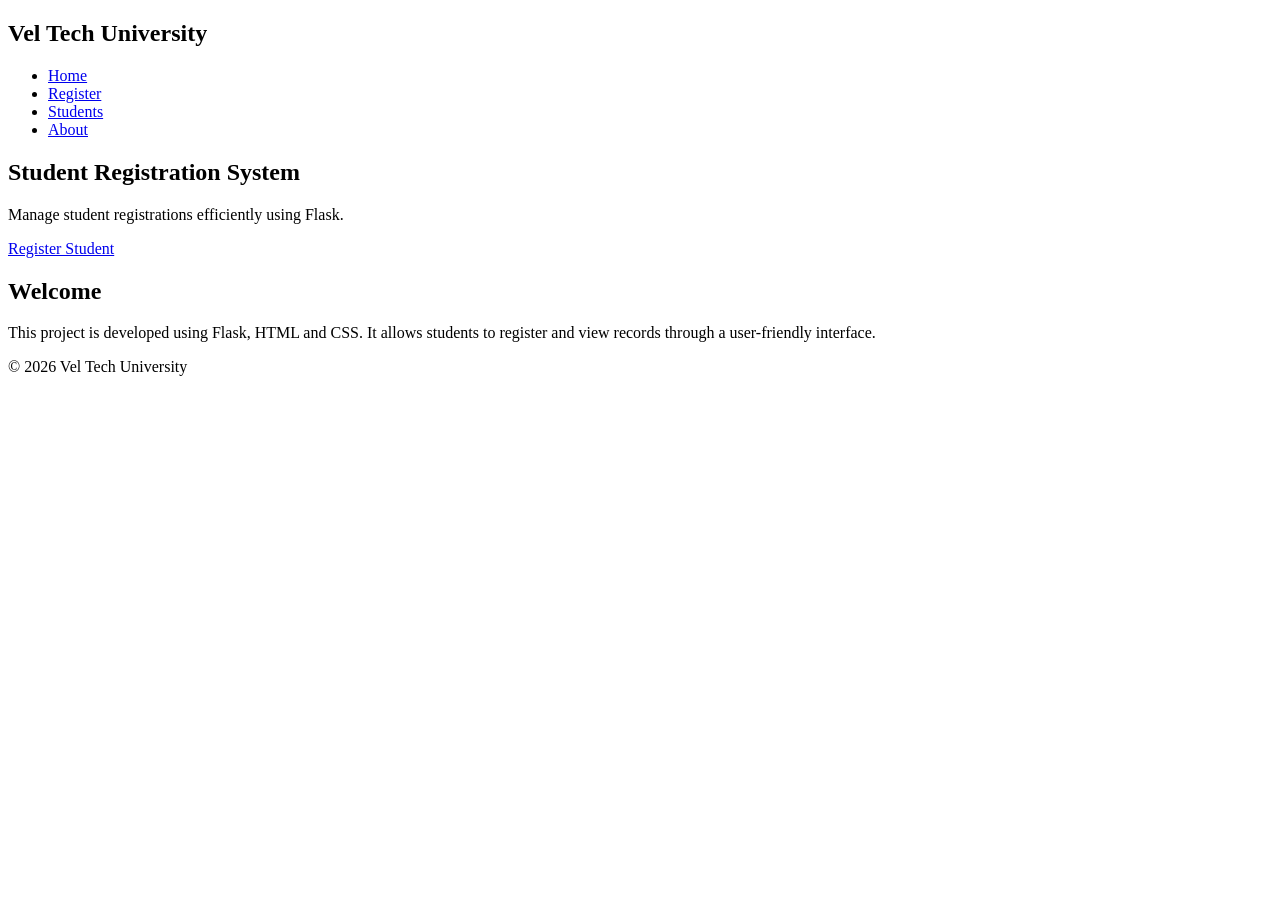
==== Student Registration System/templates/index.html @ 4afab74c "Create index.html" ====
<!DOCTYPE html>
<html>
<head>
    <title>Student Registration Home</title>
    <link rel="stylesheet" href="{{ url_for('static', filename='css/style.css') }}">
</head>
<body>
<nav>
    <h2>Vel Tech University</h2>
    <ul>
        <li><a href="/">Home</a></li>
        <li><a href="/register">Register</a></li>
        <li><a href="/students">Students</a></li>
        <li><a href="/about">About</a></li>
    </ul>
</nav>
<section class="hero">
    <h1>Student Registration System</h1>
    <p>Manage student registrations efficiently using Flask.</p>
    <a href="/register" class="btn">Register Student</a>
</section>
<section class="card">
    <h2>Welcome</h2>
    <p>
        This project is developed using Flask, HTML and CSS.
        It allows students to register and view records through a user-friendly interface.
    </p>
</section>
<footer>
    <p>© 2026 Vel Tech University</p>
</footer>
</body>
</html>
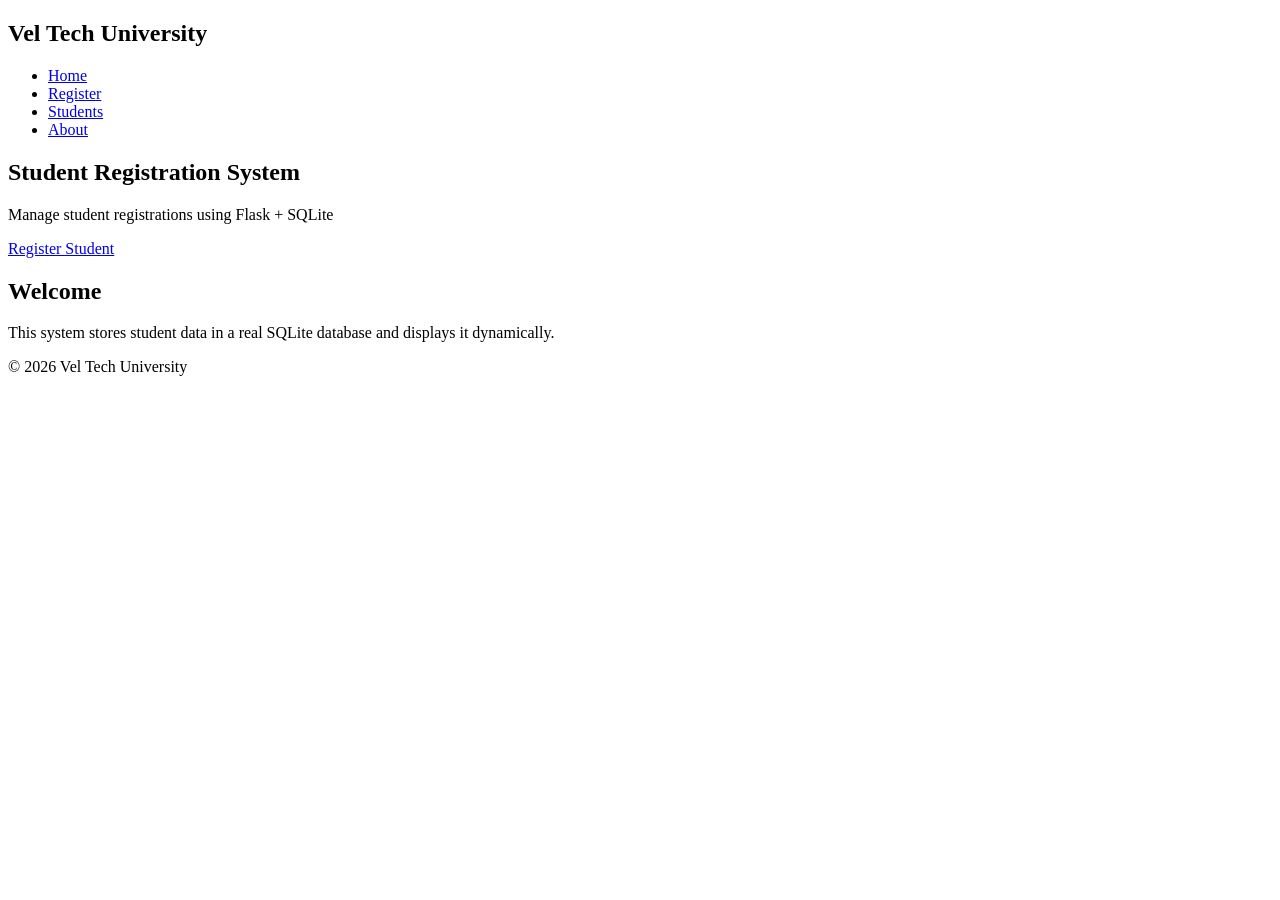
==== commit 3049beea: "Update index.html" ====
--- a/Student Registration System/templates/index.html
+++ b/Student Registration System/templates/index.html
@@ -5,6 +5,7 @@
     <link rel="stylesheet" href="{{ url_for('static', filename='css/style.css') }}">
 </head>
 <body>
+
 <nav>
     <h2>Vel Tech University</h2>
     <ul>
@@ -14,20 +15,21 @@
         <li><a href="/about">About</a></li>
     </ul>
 </nav>
+
 <section class="hero">
     <h1>Student Registration System</h1>
-    <p>Manage student registrations efficiently using Flask.</p>
+    <p>Manage student registrations using Flask + SQLite</p>
     <a href="/register" class="btn">Register Student</a>
 </section>
+
 <section class="card">
     <h2>Welcome</h2>
-    <p>
-        This project is developed using Flask, HTML and CSS.
-        It allows students to register and view records through a user-friendly interface.
-    </p>
+    <p>This system stores student data in a real SQLite database and displays it dynamically.</p>
 </section>
+
 <footer>
     <p>© 2026 Vel Tech University</p>
 </footer>
+
 </body>
 </html>
